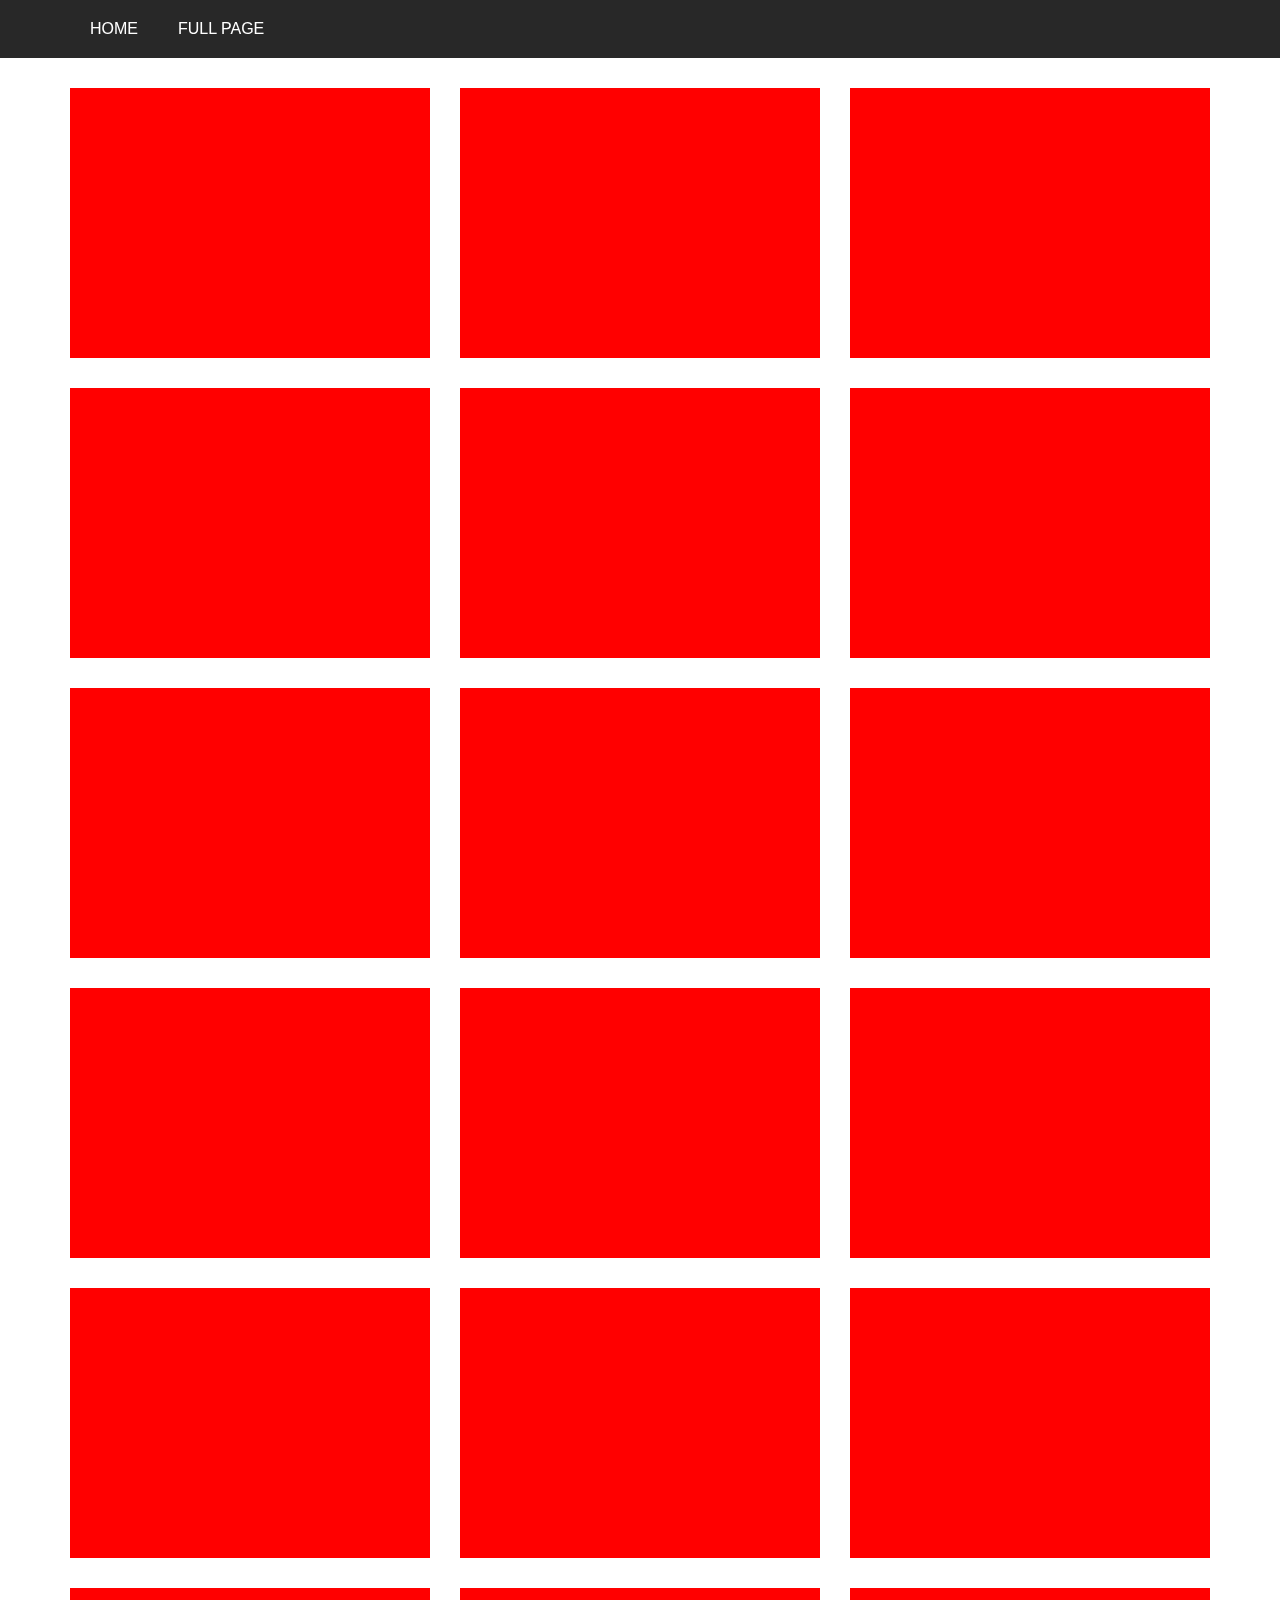
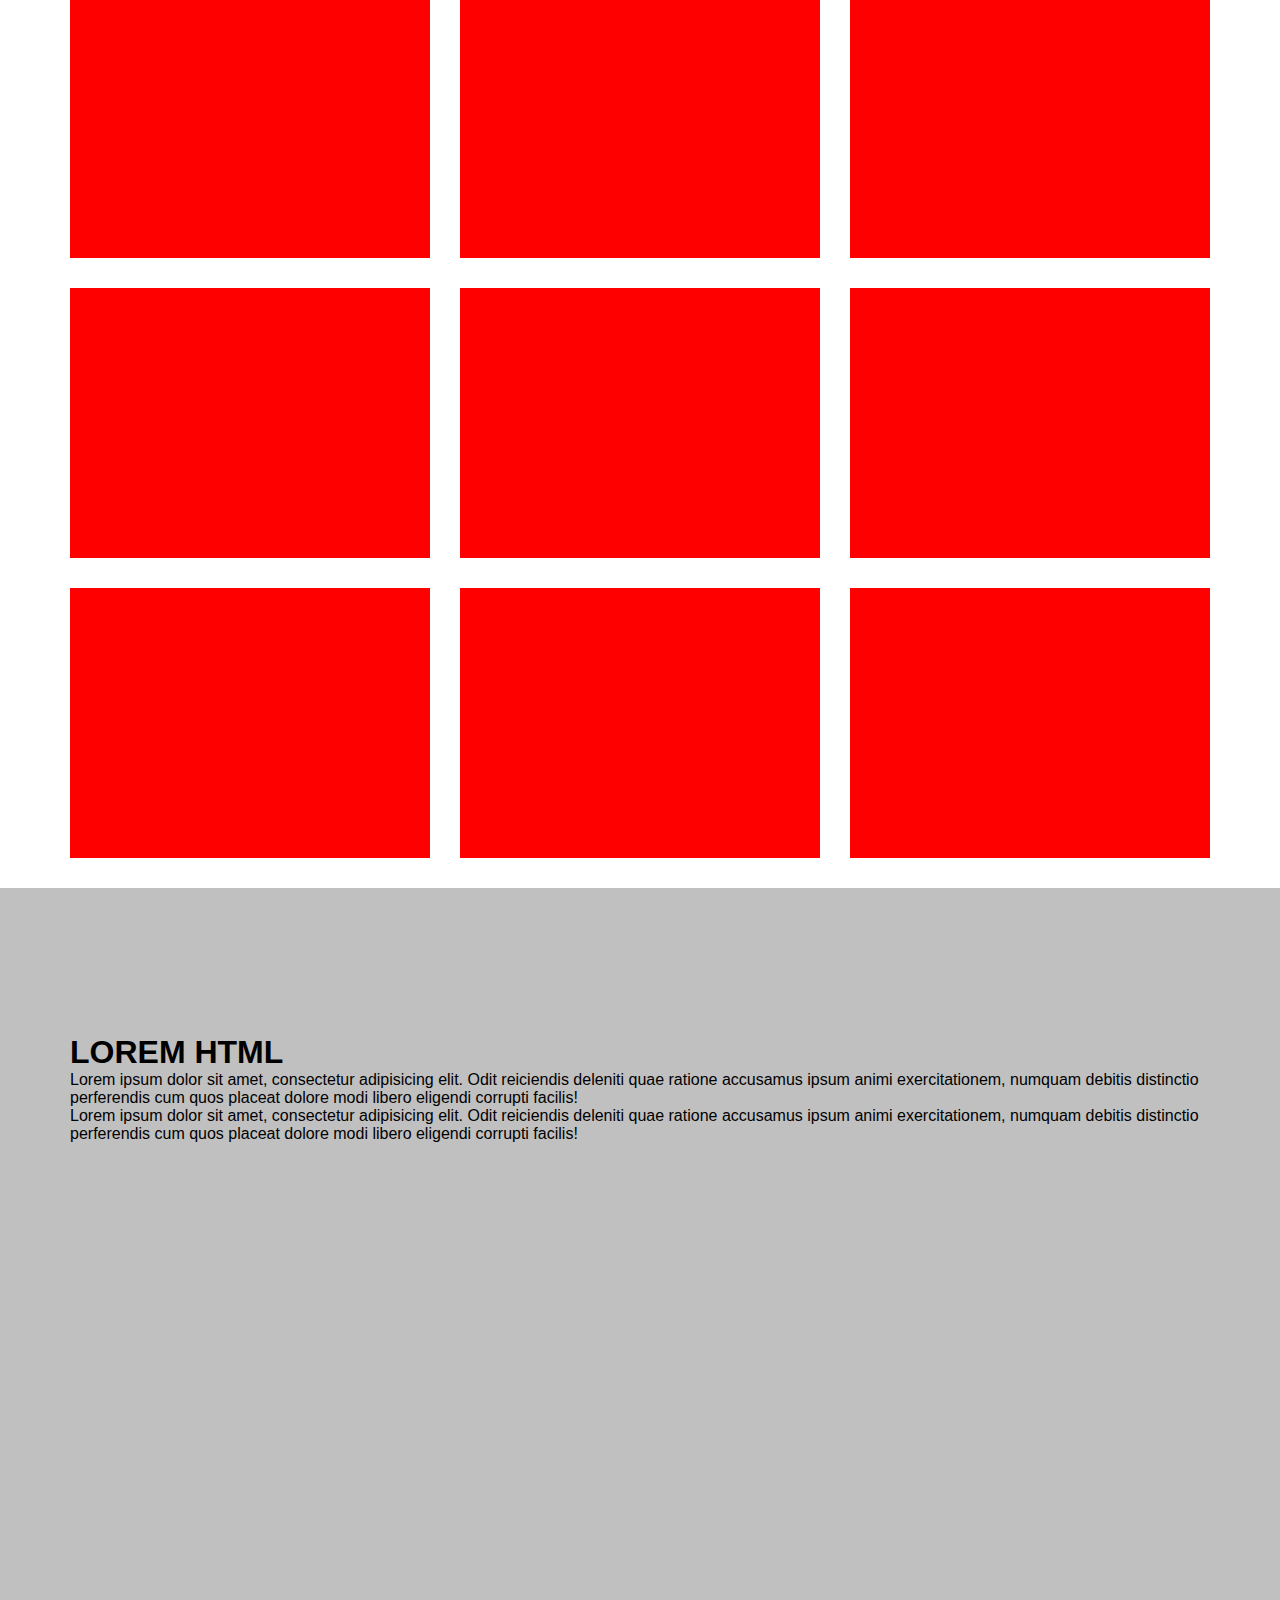
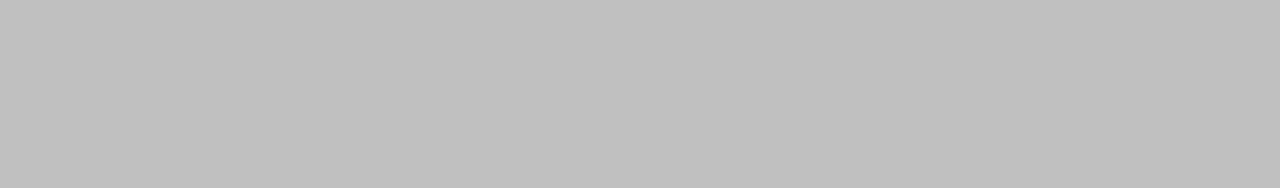
==== aula_718/index.html @ 5260b518 "Initial Commit" ====
<!DOCTYPE html>
<html lang="en">

<head>
    <meta charset="UTF-8">
    <meta name="viewport" content="width=device-width, initial-scale=1.0">
    <title>HTML File</title>

    <link rel="stylesheet" href="./assets/css/style.css">
</head>

<body>
    <nav class="menu">
        <ul>
            <li><a href="#home">HOME</a></li>
            <li><a href="#full-page">FULL PAGE</a></li>
        </ul>
    </nav>
    <div id="home" class="grid">
        <div class="col">
            <div class="col-content"></div>
        </div>
        <div class="col">
            <div class="col-content"></div>
        </div>
        <div class="col">
            <div class="col-content"></div>
        </div>
        <div class="col">
            <div class="col-content"></div>
        </div>
        <div class="col">
            <div class="col-content"></div>
        </div>
        <div class="col">
            <div class="col-content"></div>
        </div>
        <div class="col">
            <div class="col-content"></div>
        </div>
        <div class="col">
            <div class="col-content"></div>
        </div>
        <div class="col">
            <div class="col-content"></div>
        </div>
        <div class="col">
            <div class="col-content"></div>
        </div>
        <div class="col">
            <div class="col-content"></div>
        </div>
        <div class="col">
            <div class="col-content"></div>
        </div>
        <div class="col">
            <div class="col-content"></div>
        </div>
        <div class="col">
            <div class="col-content"></div>
        </div>
        <div class="col">
            <div class="col-content"></div>
        </div>
        <div class="col">
            <div class="col-content"></div>
        </div>
        <div class="col">
            <div class="col-content"></div>
        </div>
        <div class="col">
            <div class="col-content"></div>
        </div>
        <div class="col">
            <div class="col-content"></div>
        </div>
        <div class="col">
            <div class="col-content"></div>
        </div>
        <div class="col">
            <div class="col-content"></div>
        </div>
        <div class="col">
            <div class="col-content"></div>
        </div>
        <div class="col">
            <div class="col-content"></div>
        </div>
        <div class="col">
            <div class="col-content"></div>
        </div>
    </div>
    <section id="full-page" class="full-page">
        <div class="full-page-content">
            <h1>LOREM HTML</h1>
            <p>
                Lorem ipsum dolor sit amet, consectetur adipisicing elit. Odit reiciendis deleniti quae ratione
                accusamus
                ipsum animi exercitationem, numquam debitis distinctio
                perferendis cum quos placeat dolore modi libero eligendi corrupti facilis!
            </p>
            <p>
                Lorem ipsum dolor sit amet, consectetur adipisicing elit. Odit reiciendis deleniti quae ratione
                accusamus
                ipsum animi exercitationem, numquam debitis distinctio
                perferendis cum quos placeat dolore modi libero eligendi corrupti facilis!
            </p>

        </div>
    </section>


</body>

</html>
---- aula_718/assets/css/style.css ----
* {
    margin: 0;
    padding: 0;
    box-sizing: border-box;
}

html{
    scroll-behavior: smooth; /*para ter um eveito de scrooling qdo clicar no MENU*/
}
body{
    font-family: sans-serif;
}
.grid {
    max-width: 1200px;
    margin: 0 auto;
    padding: 15px;
    padding-top: 73px;
}

.grid::after {
    content: '';
    display: block;
    clear: both;
}

.grid .col {
    width: 33.33%;
    height: 300px;
    float: left;
    padding: 15px;
}

.grid .col-content {
    width: 100%;
    height: 100%;
    background: red;
}

.menu {
    width: 100%;
    position: fixed;
    background-color: rgba(0, 0, 0, 0.845);
}

.menu ul {
    list-style: none;
    display: block;
    max-width: 1200px;
    max-width: 1200px;
    margin: 0 auto;
    padding: 0 30px;
}

.menu ul li {
    float: left;
}

.menu ul li a {
    display: block;
    color: white;
    padding: 20px;
    text-decoration: none;
    transition: all 300ms ease-in-out;
}

.menu ul li a:hover {
   background: #333;
}

.full-page {
    max-width: 100%;
    margin: 0 auto;
    padding: 0 30px;
    padding-top: 73px;
    height: 100vh;
    background: silver;
}


.full-page-content {
    max-width: 1200px;
    padding: 0 30px;
    padding-top: 73px;
    margin: 0 auto;
}


@media(max-width:320px) {
    .grid .col {
        width: 100%;
    }
}

@media (max-width:320px) {
    .grid .col {
        width: 100%;
    }
}

@media (min-width:320px) and (max-width:768px) {
    .grid .col {
        width: 50%;
    }
}

@media all and (max-width:320px) {
    .grid .col {
        width: 100%;
    }
}

@media all and (min-width:320px) and (max-width:768px) {
    .grid .col {
        width: 50%;
    }
}
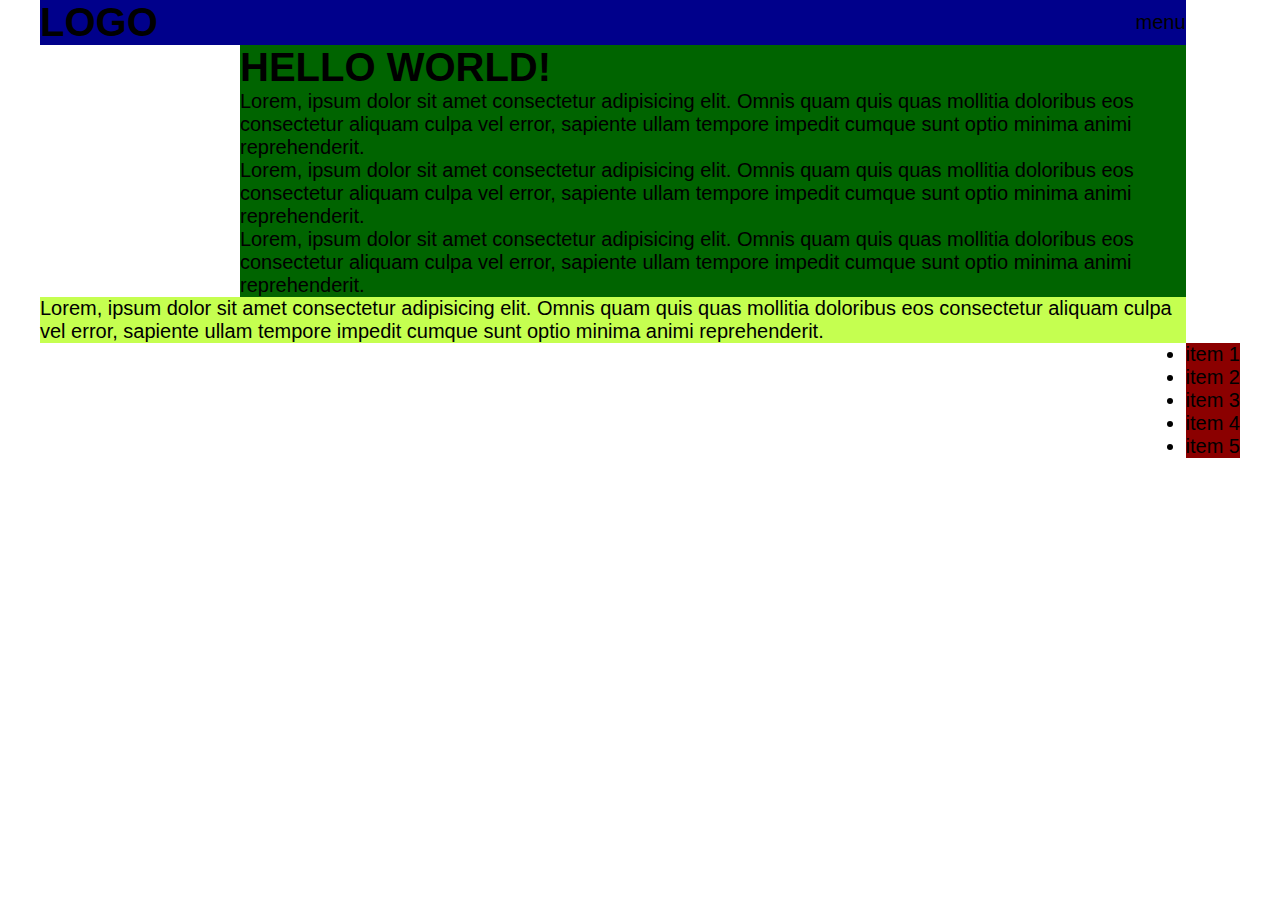
==== commit 2f680f6c: "Aula 729" ====
--- a/aula_718/index.html
+++ b/aula_718/index.html
@@ -10,106 +10,55 @@
 </head>
 
 <body>
-    <nav class="menu">
-        <ul>
-            <li><a href="#home">HOME</a></li>
-            <li><a href="#full-page">FULL PAGE</a></li>
-        </ul>
-    </nav>
-    <div id="home" class="grid">
-        <div class="col">
-            <div class="col-content"></div>
-        </div>
-        <div class="col">
-            <div class="col-content"></div>
-        </div>
-        <div class="col">
-            <div class="col-content"></div>
-        </div>
-        <div class="col">
-            <div class="col-content"></div>
-        </div>
-        <div class="col">
-            <div class="col-content"></div>
-        </div>
-        <div class="col">
-            <div class="col-content"></div>
-        </div>
-        <div class="col">
-            <div class="col-content"></div>
-        </div>
-        <div class="col">
-            <div class="col-content"></div>
-        </div>
-        <div class="col">
-            <div class="col-content"></div>
-        </div>
-        <div class="col">
-            <div class="col-content"></div>
-        </div>
-        <div class="col">
-            <div class="col-content"></div>
-        </div>
-        <div class="col">
-            <div class="col-content"></div>
-        </div>
-        <div class="col">
-            <div class="col-content"></div>
-        </div>
-        <div class="col">
-            <div class="col-content"></div>
-        </div>
-        <div class="col">
-            <div class="col-content"></div>
-        </div>
-        <div class="col">
-            <div class="col-content"></div>
-        </div>
-        <div class="col">
-            <div class="col-content"></div>
-        </div>
-        <div class="col">
-            <div class="col-content"></div>
-        </div>
-        <div class="col">
-            <div class="col-content"></div>
-        </div>
-        <div class="col">
-            <div class="col-content"></div>
-        </div>
-        <div class="col">
-            <div class="col-content"></div>
-        </div>
-        <div class="col">
-            <div class="col-content"></div>
-        </div>
-        <div class="col">
-            <div class="col-content"></div>
-        </div>
-        <div class="col">
-            <div class="col-content"></div>
+    <div class="container">
+        <div class="grid">
+            <div>
+                <h1>LOGO</h1>
+                <nav>menu</nav>
+            </div>
+            <div>
+                <nav>
+                    <ul>
+                        <li>item 1</li>
+                        <li>item 2</li>
+                        <li>item 3</li>
+                        <li>item 4</li>
+                        <li>item 5</li>
+                    </ul>
+                </nav>
+            </div>
+            <div>
+                <h1>HELLO WORLD!</h1>
+                <p>
+                    Lorem, ipsum dolor sit amet consectetur adipisicing elit. 
+                    Omnis quam quis quas mollitia doloribus eos consectetur aliquam 
+                    culpa vel error, sapiente ullam tempore impedit cumque sunt optio 
+                    minima animi reprehenderit.
+                </p>
+                <p>
+                    Lorem, ipsum dolor sit amet consectetur adipisicing elit. 
+                    Omnis quam quis quas mollitia doloribus eos consectetur aliquam 
+                    culpa vel error, sapiente ullam tempore impedit cumque sunt optio 
+                    minima animi reprehenderit.
+                </p>
+                <p>
+                    Lorem, ipsum dolor sit amet consectetur adipisicing elit. 
+                    Omnis quam quis quas mollitia doloribus eos consectetur aliquam 
+                    culpa vel error, sapiente ullam tempore impedit cumque sunt optio 
+                    minima animi reprehenderit.
+                </p>
+                </p>
+            </div>
+            <div>
+                <p>
+                    Lorem, ipsum dolor sit amet consectetur adipisicing elit. 
+                    Omnis quam quis quas mollitia doloribus eos consectetur aliquam 
+                    culpa vel error, sapiente ullam tempore impedit cumque sunt optio 
+                    minima animi reprehenderit.
+                </p>
+            </div>
         </div>
     </div>
-    <section id="full-page" class="full-page">
-        <div class="full-page-content">
-            <h1>LOREM HTML</h1>
-            <p>
-                Lorem ipsum dolor sit amet, consectetur adipisicing elit. Odit reiciendis deleniti quae ratione
-                accusamus
-                ipsum animi exercitationem, numquam debitis distinctio
-                perferendis cum quos placeat dolore modi libero eligendi corrupti facilis!
-            </p>
-            <p>
-                Lorem ipsum dolor sit amet, consectetur adipisicing elit. Odit reiciendis deleniti quae ratione
-                accusamus
-                ipsum animi exercitationem, numquam debitis distinctio
-                perferendis cum quos placeat dolore modi libero eligendi corrupti facilis!
-            </p>
-
-        </div>
-    </section>
-
-
 </body>
 
 </html>--- a/aula_718/assets/css/style.css
+++ b/aula_718/assets/css/style.css
@@ -4,113 +4,45 @@
     box-sizing: border-box;
 }
 
-html{
-    scroll-behavior: smooth; /*para ter um eveito de scrooling qdo clicar no MENU*/
-}
-body{
+body {
+    font-size: 20px;
     font-family: sans-serif;
 }
-.grid {
+
+.container {
     max-width: 1200px;
-    margin: 0 auto;
-    padding: 15px;
-    padding-top: 73px;
-}
-
-.grid::after {
-    content: '';
-    display: block;
-    clear: both;
-}
-
-.grid .col {
-    width: 33.33%;
-    height: 300px;
-    float: left;
-    padding: 15px;
-}
-
-.grid .col-content {
-    width: 100%;
-    height: 100%;
-    background: red;
-}
-
-.menu {
-    width: 100%;
-    position: fixed;
-    background-color: rgba(0, 0, 0, 0.845);
-}
-
-.menu ul {
-    list-style: none;
-    display: block;
-    max-width: 1200px;
-    max-width: 1200px;
-    margin: 0 auto;
-    padding: 0 30px;
-}
-
-.menu ul li {
-    float: left;
-}
-
-.menu ul li a {
-    display: block;
-    color: white;
-    padding: 20px;
-    text-decoration: none;
-    transition: all 300ms ease-in-out;
-}
-
-.menu ul li a:hover {
-   background: #333;
-}
-
-.full-page {
-    max-width: 100%;
-    margin: 0 auto;
-    padding: 0 30px;
-    padding-top: 73px;
-    height: 100vh;
-    background: silver;
-}
-
-
-.full-page-content {
-    max-width: 1200px;
-    padding: 0 30px;
-    padding-top: 73px;
     margin: 0 auto;
 }
 
-
-@media(max-width:320px) {
-    .grid .col {
-        width: 100%;
-    }
+.grid {
+    display: grid;
+    grid-template-rows: auto 1fr auto;
+    grid-template-columns: 200px 1fr;
+    grid-template-areas: 
+    'cabecalho cabecalho'
+    'navecacao main'
+    'rodape rodape';
 }
 
-@media (max-width:320px) {
-    .grid .col {
-        width: 100%;
-    }
+.grid div:nth-child(1) {
+    background-color: darkblue;
+    grid-area: cabecalho;
+    display: flex;
+    justify-content: space-between;
+    align-items: center;
 }
 
-@media (min-width:320px) and (max-width:768px) {
-    .grid .col {
-        width: 50%;
-    }
+.grid div:nth-child(2) {
+    background-color: darkred;
+    grid-area: navegacao;;
 }
 
-@media all and (max-width:320px) {
-    .grid .col {
-        width: 100%;
-    }
+.grid div:nth-child(3) {
+    background-color: darkgreen;
+    grid-area: main;
 }
 
-@media all and (min-width:320px) and (max-width:768px) {
-    .grid .col {
-        width: 50%;
-    }
+.grid div:nth-child(4) {
+    background-color:rgb(197, 255, 80);
+    grid-area: rodape;
 }